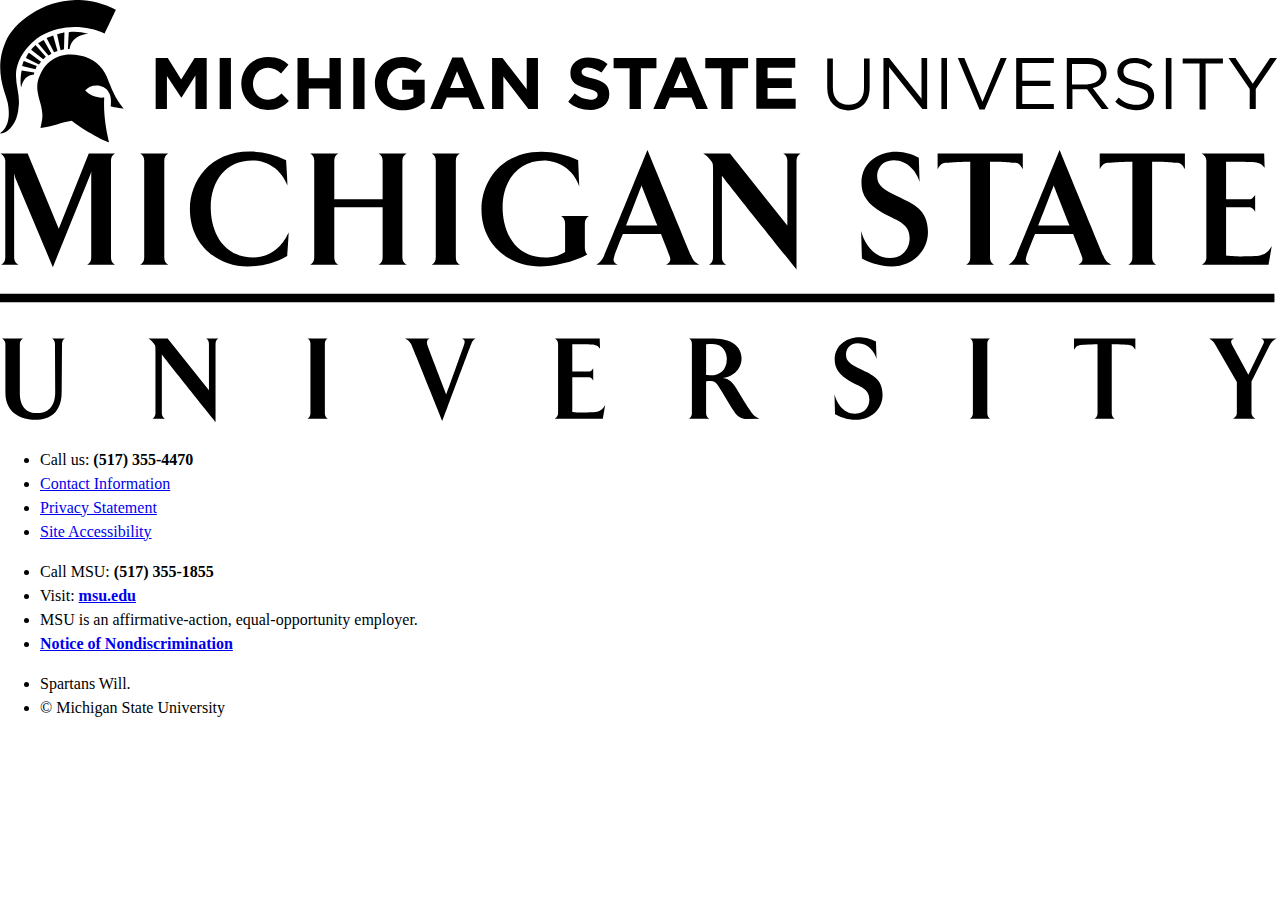
==== appTemplate.html @ 49deae38 "created files" ====
<!DOCTYPE html>
<html lang="en">
<head>
    <meta charset="UTF-8">
    <meta name="viewport" content="width=device-width, initial-scale=1.0">
    <title>MSU NatSci Application Template</title>
    <link rel="stylesheet" href="/css/main-natsci-design-system.min.css">
</head>
<body>
    <header class="applicationHeader">
        <div class="grid__container--large">
            <div class="grid__column--span3">           
                <div class="msu-logo"><svg id="icon-logo" viewBox="0 0 287 32"><title>MSU logo</title><path d="M34.909 12.996h2.715l3.006 4.817 3.006-4.817h2.715v11.464h-2.521v-7.515l-3.103 4.913h-0.097l-3.2-4.817v7.418h-2.521z"></path><path d="M49.261 24.46h2.521v-11.464h-2.521z"></path><path d="M54.109 18.776c0-3.276 2.424-5.973 6.012-5.973 2.133 0 3.491 0.674 4.558 1.734l-1.648 1.927c-0.873-0.771-1.842-1.252-2.909-1.252-1.939 0-3.394 1.638-3.394 3.565s1.358 3.565 3.394 3.565c1.358 0 2.133-0.482 3.006-1.349l1.648 1.638c-1.164 1.252-2.521 2.023-4.752 2.023-3.394 0-5.915-2.601-5.915-5.877z"></path><path d="M66.715 12.996h2.521v4.528h4.655v-4.528h2.521v11.464h-2.521v-4.624h-4.655v4.624h-2.521z"></path><path d="M79.224 24.46h2.521v-11.464h-2.521z"></path><path d="M84.073 18.776v0c0-3.276 2.521-5.973 6.012-5.973 2.036 0 3.297 0.578 4.558 1.541l-1.552 2.023c-0.873-0.771-1.648-1.156-3.006-1.156-1.842 0-3.297 1.638-3.297 3.565 0 2.119 1.455 3.661 3.491 3.661 0.97 0 1.745-0.193 2.424-0.674v-1.638h-2.521v-2.216h5.042v5.010c-1.164 0.963-2.812 1.83-4.945 1.83-3.685-0.096-6.206-2.601-6.206-5.973z"></path><path d="M104.048 19.74l-1.552-3.757-1.552 3.757h3.103zM101.43 12.9h2.327l4.945 11.561h-2.618l-1.067-2.601h-4.849l-1.067 2.601h-2.618l4.945-11.561z"></path><path d="M110.351 12.996h2.327l5.43 7.033v-7.033h2.521v11.464h-2.133l-5.624-7.322v7.322h-2.521z"></path><path d="M127.418 22.823l1.455-1.83c1.067 0.867 2.133 1.349 3.491 1.349 1.067 0 1.649-0.385 1.649-1.061 0-0.673-0.388-0.963-2.327-1.445-2.327-0.577-3.782-1.251-3.782-3.467 0-2.119 1.649-3.468 4.073-3.468 1.649 0 3.103 0.482 4.267 1.445l-1.358 1.927c-1.067-0.674-2.036-1.156-3.006-1.156s-1.455 0.482-1.455 0.963c0 0.771 0.485 0.963 2.521 1.541 2.327 0.578 3.685 1.445 3.685 3.468 0 2.312-1.745 3.564-4.267 3.564-1.842 0-3.588-0.577-4.945-1.829z"></path><path d="M141.091 15.308h-3.491v-2.312h9.6v2.312h-3.491v9.152h-2.521v-9.152z"></path><path d="M154.182 19.74l-1.552-3.757-1.552 3.757h3.103zM151.467 12.9h2.327l4.945 11.561h-2.618l-1.067-2.601h-4.849l-1.067 2.601h-2.618l4.945-11.561z"></path><path d="M161.649 15.308h-3.492v-2.312h9.601v2.312h-3.491v9.152h-2.521v-9.152z"></path><path d="M169.6 12.996h8.727v2.216h-6.206v2.312h5.429v2.216h-5.429v2.409h6.303v2.216h-8.824z"></path><path d="M185.503 19.74v-6.647h1.261v6.551c0 2.505 1.358 3.854 3.491 3.854s3.491-1.252 3.491-3.757v-6.647h1.261v6.551c0 3.372-1.939 5.106-4.849 5.106-2.715-0.096-4.655-1.83-4.655-5.010z"></path><path d="M198.109 12.996h1.261l7.273 9.152v-9.152h1.262v11.464h-1.068l-7.467-9.441v9.441h-1.261z"></path><path d="M211.103 24.46h1.261v-11.464h-1.261z"></path><path d="M214.788 12.996h1.455l4.073 9.827 4.073-9.827h1.358l-4.945 11.561h-1.164z"></path><path d="M227.975 12.996h8.34v1.156h-7.079v3.95h6.303v1.156h-6.303v4.046h7.079v1.156h-8.437v-11.464z"></path><path d="M243.879 18.872c1.745 0 3.006-0.866 3.006-2.311s-1.067-2.217-2.909-2.217h-3.588v4.625h3.491v-0.097zM239.030 12.996h4.945c1.455 0 2.521 0.385 3.297 1.157 0.582 0.577 0.873 1.348 0.873 2.215 0 1.927-1.358 2.987-3.103 3.372l3.588 4.722h-1.552l-3.297-4.433h-3.297v4.433h-1.261v-11.465h-0.194z"></path><path d="M250.085 22.823l0.776-0.963c1.164 1.060 2.326 1.638 3.975 1.638 1.552 0 2.619-0.772 2.619-1.927 0-1.060-0.582-1.638-3.006-2.217-2.618-0.577-3.879-1.445-3.879-3.275s1.552-3.083 3.781-3.083c1.649 0 2.909 0.482 4.074 1.445l-0.776 0.963c-1.068-0.867-2.133-1.252-3.298-1.252-1.455 0-2.424 0.771-2.424 1.83s0.583 1.734 3.104 2.216c2.618 0.578 3.782 1.445 3.782 3.276 0 1.927-1.649 3.276-3.977 3.276-1.841-0.097-3.394-0.674-4.751-1.927z"></path><path d="M261.43 24.46h1.262v-11.464h-1.262z"></path><path d="M269.091 14.248h-3.879v-1.156h9.018v1.156h-3.879v10.308h-1.358v-10.308z"></path><path d="M280.242 19.933l-4.752-6.936h1.551l3.879 5.78 3.879-5.78h1.551l-4.752 6.936v4.528h-1.358z"></path><path d="M25.988 2.206c0 0-1.648 3.565-2.521 5.299-4.17-1.927-9.6-2.119-14.158 0.482-3.006 1.83-5.527 5.106-5.721 8.671-0.097 2.312 0.97 4.914 0.582 7.323-0.097 1.251-0.388 2.504-0.97 3.564-0.776 1.253-1.649 2.312-3.2 2.409 0.291-0.385 2.715-1.541 1.745-6.84-0.388-2.119-3.297-7.322-0.485-13.777 2.618-5.973 13.673-13.006 24.727-7.129z"></path><path d="M13.285 12.611c1.455-0.482 3.006-0.482 4.558-0.193 2.909 0.482 5.042 2.216 6.109 4.817 1.067 2.698 1.842 4.817 3.782 7.129 0.097 0.096-2.909-0.482-2.909-0.482 0.776-5.299-4.267-5.491-5.721-3.565 1.067 1.156 2.812 1.734 4.267 1.541-0.291 5.299 1.164 10.019 1.067 10.019-1.164-0.193-6.691-3.372-8.339-4.817-2.327 0.385-4.267 1.252-6.982 1.638-0.097 0 0.485-2.023 0.388-2.987 0-2.794-2.133-5.395-0.582-8.767 0.873-2.119 2.23-3.565 4.364-4.335z"></path><path d="M15.224 10.973h0.388c0-0.193 0.194-1.541 1.358-2.409 1.261-1.060 2.909-0.963 2.909-0.963-1.648-0.482-3.297-0.578-4.461-0.385l-0.194 3.757z"></path><path d="M4.848 15.79c-0.291 1.541-0.291 3.083-0.097 3.854 0 0 0.194-1.349 0.97-2.119 0.679-0.674 1.551-0.771 1.842-0.771 0 0 0.194-0.482 0.097-0.482l-2.812-0.482z"></path><path d="M7.952 15.501c0.097-0.193 0.194-0.385 0.291-0.674l-2.909-1.156c-0.194 0.385-0.291 0.867-0.388 1.156l3.006 0.674z"></path><path d="M8.727 14.441l0.485-0.578-2.715-2.023c-0.291 0.289-0.485 0.674-0.679 1.156l2.909 1.445z"></path><path d="M9.697 13.285l0.582-0.578-2.327-2.601c-0.485 0.482-0.679 0.674-0.97 1.060l2.715 2.119z"></path><path d="M10.861 12.418l0.679-0.385-1.745-3.083c-0.582 0.289-1.067 0.578-1.261 0.771l2.327 2.698z"></path><path d="M12.121 11.744l0.776-0.289-0.97-3.468c-0.582 0.193-1.261 0.482-1.455 0.578l1.649 3.179z"></path><path d="M13.576 11.262l0.776-0.193 0.097-3.757c0 0-0.873 0.193-1.649 0.385l0.776 3.565z"></path></svg></div>
            </div>
        </div>
    </header>
    <main class="applicationMain">

    </main>
    <footer>
        <div class="grid__container--large">
            <div class="grid__column--span4">          
                <a href="https://msu.edu/"><svg id="icon-wordmark" viewBox="0 0 149 32"><title>MSU wordmark</title><path d="M2.309 22.554v5.753c0 0.961 0.313 2.321 2.006 2.321 1.55 0 2.11-1.072 2.11-2.43l-0.026-5.644c0-0.316-0.157-0.509-0.352-0.62h1.511c-0.196 0.111-0.339 0.304-0.339 0.62l-0.039 5.616c0 2.334-1.316 3.24-3.087 3.24-1.524 0-3.465-0.714-3.465-3.144v-5.712c0-0.316-0.209-0.509-0.417-0.62h2.501c-0.208 0.111-0.404 0.304-0.404 0.62v0z"></path><path d="M24.323 22.554c0-0.316-0.13-0.509-0.339-0.62h1.446c-0.196 0.111-0.339 0.304-0.339 0.62v9.104c0 0-6.252-7.771-6.252-7.882v6.879c0 0.302 0.143 0.495 0.364 0.618h-1.446c0.195-0.123 0.339-0.316 0.339-0.618v-7.332c0-0.536 0.013-0.55-0.234-0.866-0.131-0.165-0.313-0.357-0.587-0.523h2.241l4.807 6.043v-5.423z"></path><path d="M38.157 21.935c-0.222 0.111-0.339 0.304-0.339 0.62v8.101c0 0.302 0.117 0.495 0.339 0.618h-2.358c0.208-0.123 0.339-0.316 0.339-0.618v-8.101c0-0.316-0.13-0.509-0.339-0.62h2.358z"></path><path d="M54.036 22.622c0.118-0.357 0.065-0.55-0.273-0.688h1.589c-0.339 0.235-0.365 0.331-0.495 0.66-0.222 0.535-3.361 8.967-3.361 8.967s-3.4-8.46-3.647-8.967c-0.156-0.275-0.313-0.495-0.704-0.66h2.879c-0.339 0.138-0.365 0.427-0.274 0.757 0.026 0.123 2.202 5.767 2.202 5.767s2.071-5.74 2.084-5.836z"></path><path d="M69.85 23.144c-0.247-0.358-0.521-0.467-1.016-0.495-0.39-0.027-2.214-0.027-2.214-0.027v3.159h1.967c0.182 0 0.404-0.22 0.469-0.385v1.455c-0.065-0.192-0.286-0.399-0.469-0.399h-1.967v4.038c0.26 0.040 1.055 0.097 1.693 0.069 1.133-0.028 1.654 0 2.137-0.865l-0.274 1.579h-5.601c0.222-0.138 0.391-0.287 0.391-0.618v-8.101c0-0.316-0.182-0.509-0.391-0.619h5.237l0.039 1.209z"></path><path d="M82.198 22.622v3.584c0 0 0.365 0.028 0.587 0.028 0.886 0 1.824-0.522 1.824-1.909 0-0.632-0.365-1.73-1.654-1.73-0.392 0-0.757 0.027-0.757 0.027zM84.127 26.536c0.886 0.096 1.276 0.728 1.471 1.031 0 0 1.564 2.608 2.019 3.158 0.247 0.329 0.834 0.549 0.834 0.549l-1.694 0.028c-0.495 0-0.924-0.316-1.159-0.646-0.586-0.865-1.159-1.868-1.629-2.636-0.339-0.55-0.638-1.14-1.199-1.14-0.156 0-0.573 0.028-0.573 0.028v3.748c0 0.302 0.144 0.494 0.365 0.618h-2.357c0.208-0.123 0.339-0.316 0.339-0.618v-8.101c0-0.316-0.131-0.509-0.339-0.62h2.814c2.696 0 3.308 1.388 3.308 2.308 0 1.482-1.276 2.224-2.2 2.293z"></path><path d="M102.741 28.527c0 1.717-1.433 2.884-3.034 2.884-1.186 0-2.045-0.426-2.501-0.659l-0.065-2.321c0.246 0.976 1.028 2.266 2.383 2.266 1.29 0 1.681-0.975 1.681-1.647 0-1.319-1.133-1.497-2.319-2.171-1.199-0.7-1.72-1.441-1.72-2.485 0-1.867 1.655-2.609 2.84-2.609 0.443 0 1.302 0.097 1.967 0.509l0.065 2.032c-0.182-0.728-0.924-1.827-2.175-1.827-0.99 0-1.38 0.728-1.38 1.319 0 0.837 0.56 1.153 1.785 1.744 1.211 0.604 2.474 1.058 2.474 2.966z"></path><path d="M115.272 21.935c-0.222 0.111-0.339 0.304-0.339 0.62v8.101c0 0.302 0.117 0.495 0.339 0.618h-2.357c0.208-0.123 0.339-0.316 0.339-0.618v-8.101c0-0.316-0.131-0.509-0.339-0.62h2.357z"></path><path d="M129.419 22.622v8.033c0 0.302 0.144 0.494 0.339 0.618h-2.333c0.208-0.123 0.339-0.316 0.339-0.618v-8.033c-0.964 0-2.085 0.097-2.085 0.097-0.313 0-0.534 0.316-0.651 0.548v-1.332h7.139v1.332c-0.117-0.232-0.3-0.52-0.613-0.548 0 0-1.186-0.097-2.136-0.097z"></path><path d="M148.632 21.935c-0.405 0.138-0.704 0.523-0.86 0.838l-2.084 4.175v3.707c0 0.302 0.246 0.495 0.455 0.618h-2.605c0.195-0.123 0.443-0.288 0.443-0.618v-3.652l-2.553-4.408c-0.183-0.33-0.326-0.467-0.677-0.66h2.943c-0.326 0.138-0.547 0.207-0.208 0.852l1.836 3.378 1.72-3.542c0.182-0.303 0.090-0.591-0.273-0.688h1.863z"></path><path d="M10.331 0.401h3.058c-0.29 0.152-0.47 0.419-0.47 0.858v11.252c0 0.419 0.181 0.687 0.47 0.858h-3.239c0.29-0.172 0.47-0.439 0.47-0.858v-9.593c0-0.228 0.037-0.438 0.037-0.438l-0.163 0.438-4.342 10.718-4.379-10.413-0.126-0.514v9.802c0 0.419 0.199 0.687 0.506 0.858h-2.009c0.272-0.172 0.471-0.439 0.471-0.858v-11.252c0-0.362-0.29-0.706-0.579-0.858h3.184l3.619 8.753 3.492-8.753z"></path><path d="M19.594 0.401c-0.308 0.152-0.47 0.419-0.47 0.858v11.252c0 0.419 0.163 0.687 0.47 0.858h-3.275c0.29-0.172 0.47-0.439 0.47-0.858v-11.252c0-0.438-0.181-0.706-0.47-0.858h3.275z"></path><path d="M33.471 4.138c-1.104-2.651-3.221-2.918-4.089-2.918-3.094 0-4.849 2.384-4.849 5.454 0 2.613 1.248 5.836 4.976 5.836 0.851 0 2.895-0.305 4.089-2.918 0.036-0.076-0.163 2.746-0.163 2.746-1.502 0.897-3.112 1.22-4.596 1.22-3.565 0-6.731-2.575-6.731-6.637 0-3.337 2.352-6.732 6.948-6.732 1.484 0 2.841 0.305 4.252 0.992 0 0 0.199 3.032 0.163 2.956z"></path><path d="M44.072 0.401h3.275c-0.307 0.152-0.506 0.419-0.506 0.858v11.252c0 0.419 0.199 0.687 0.506 0.858h-3.275c0.29-0.172 0.47-0.439 0.47-0.858v-5.836h-5.627v5.836c0 0.419 0.163 0.687 0.47 0.858h-3.275c0.29-0.172 0.47-0.439 0.47-0.858v-11.252c0-0.438-0.181-0.706-0.47-0.858h3.275c-0.308 0.152-0.47 0.419-0.47 0.858v4.482h5.627v-4.482c0-0.438-0.181-0.706-0.47-0.858z"></path><path d="M53.534 0.401c-0.308 0.152-0.47 0.419-0.47 0.858v11.252c0 0.419 0.163 0.687 0.47 0.858h-3.275c0.29-0.172 0.47-0.439 0.47-0.858v-11.252c0-0.438-0.181-0.706-0.47-0.858h3.275z"></path><path d="M67.302 1.183l0.127 3.032c-0.922-2.594-3.221-2.994-4.071-2.994-3.075 0-4.849 2.384-4.849 5.454 0 2.613 1.23 5.836 4.976 5.836 0.38 0 1.447-0.038 2.298-0.629v-3.318c0-0.438-0.181-0.706-0.47-0.877h3.239c-0.271 0.172-0.47 0.439-0.47 0.877v2.823c0 0.381 0.199 0.724 0.289 0.781-1.52 0.897-4.089 1.392-5.537 1.392-3.601 0-6.785-2.575-6.785-6.636 0-3.338 2.37-6.732 7.002-6.732 1.484 0 2.823 0.344 4.252 0.992z"></path><path d="M76.529 8.792c-0.851-2.117-1.845-4.672-1.845-4.672s-1.231 3.242-1.81 4.672h3.655zM80.509 12.434c0.181 0.401 0.307 0.61 0.904 0.935h-3.871c0.47-0.267 0.56-0.534 0.434-0.935-0.055-0.191-0.525-1.354-1.032-2.65h-4.433c-0.542 1.296-0.977 2.422-1.013 2.631-0.163 0.458-0.072 0.725 0.417 0.954h-2.497c0.506-0.363 0.669-0.572 0.85-0.935 0.344-0.725 5.103-12.434 5.103-12.434s4.813 11.709 5.139 12.434v0z"></path><path d="M91.654 1.258c0-0.438-0.181-0.706-0.47-0.858h2.008c-0.271 0.152-0.47 0.419-0.47 0.858v12.644c0 0-8.685-10.794-8.685-10.947v9.555c0 0.419 0.199 0.687 0.507 0.858h-2.009c0.272-0.171 0.47-0.438 0.47-0.858v-10.184c0-0.744 0.019-0.763-0.326-1.201-0.181-0.229-0.435-0.496-0.815-0.725h3.112l6.677 8.391v-7.533z"></path><path d="M108.025 9.555c0 2.384-1.989 4.005-4.216 4.005-1.645 0-2.84-0.591-3.473-0.916l-0.090-3.223c0.344 1.354 1.429 3.147 3.311 3.147 1.79 0 2.334-1.354 2.334-2.288 0-1.831-1.574-2.079-3.221-3.014-1.665-0.972-2.388-2.002-2.388-3.451 0-2.594 2.298-3.623 3.944-3.623 0.615 0 1.811 0.134 2.733 0.706l0.090 2.822c-0.252-1.011-1.284-2.536-3.021-2.536-1.375 0-1.918 1.011-1.918 1.831 0 1.164 0.778 1.602 2.479 2.422 1.683 0.839 3.437 1.469 3.437 4.12z"></path><path d="M115.246 1.354v11.156c0 0.419 0.199 0.687 0.471 0.858h-3.239c0.289-0.171 0.47-0.438 0.47-0.858v-11.156c-1.339 0-2.896 0.133-2.896 0.133-0.434 0-0.742 0.439-0.904 0.763v-1.85h9.916v1.85c-0.163-0.324-0.416-0.725-0.851-0.763 0 0-1.647-0.133-2.968-0.133z"></path><path d="M124.508 8.792c-0.85-2.117-1.845-4.672-1.845-4.672s-1.23 3.242-1.809 4.672h3.655zM128.489 12.434c0.181 0.401 0.308 0.61 0.905 0.935h-3.871c0.47-0.267 0.56-0.534 0.434-0.935-0.055-0.191-0.525-1.354-1.032-2.65h-4.433c-0.543 1.296-0.977 2.422-1.013 2.631-0.163 0.458-0.072 0.725 0.417 0.954h-2.498c0.506-0.363 0.669-0.572 0.851-0.935 0.344-0.725 5.101-12.434 5.101-12.434s4.813 11.709 5.139 12.434v0z"></path><path d="M134.118 1.354v11.156c0 0.419 0.199 0.687 0.47 0.858h-3.239c0.29-0.171 0.47-0.438 0.47-0.858v-11.156c-1.339 0-2.895 0.133-2.895 0.133-0.434 0-0.742 0.439-0.905 0.763v-1.85h9.915v1.85c-0.162-0.324-0.415-0.725-0.85-0.763 0 0-1.647-0.133-2.967-0.133z"></path><path d="M147.215 2.079c-0.343-0.496-0.723-0.648-1.411-0.687-0.542-0.037-3.075-0.037-3.075-0.037v4.386h2.732c0.253 0 0.56-0.305 0.651-0.534v2.022c-0.091-0.267-0.399-0.553-0.651-0.553h-2.732v5.606c0.362 0.057 1.465 0.134 2.352 0.095 1.575-0.038 2.298 0 2.968-1.201l-0.38 2.193h-7.78c0.308-0.191 0.543-0.401 0.543-0.858v-11.252c0-0.438-0.254-0.706-0.543-0.858h7.274l0.054 1.679z"></path><path d="M0 17.735h148.36v-1.003h-148.36z"></path></svg></a>
            </div>
            <div class="grid__column--span8">
                <div id="footer-links"><ul><li>Call us: <strong>(517) 355-4470</strong></li><li><a href="/contact">Contact Information</a></li><li><a href="/privacy-statement">Privacy Statement</a></li><li><a href="/accessibility">Site Accessibility</a></li></ul></div>
                <div id="footer-info"><ul><li>Call MSU: <span class="msu-phone"><strong>(517) 355-1855</strong></span></li><li>Visit: <strong><a href="https://msu.edu/">msu.edu</a></strong></li><li>MSU is an affirmative-action, equal-opportunity employer.</li><li><a href="https://oie.msu.edu/"><strong>Notice of Nondiscrimination</strong></a></li></ul><ul><li class="spartans-will">Spartans Will.</li><li>© Michigan State University</li></ul></div>
            </div>
    </footer>
</body>
</html>
---- css/main-natsci-design-system.min.css ----
*,::after,::before{box-sizing:border-box}html{font-size:10px}body{font-size:1.6rem}blockquote,body,dd,dl,figure,h1,h2,h3,h4,p{margin:0}ol[role=list],ul[role=list]{list-style:none}html:focus-within{scroll-behavior:smooth}body{min-height:100vh;text-rendering:optimizeSpeed;line-height:1.5}a:not([class]){text-decoration-skip-ink:auto}img,picture{max-width:100%;display:block}button,input,select,textarea{font:inherit}@media (prefers-reduced-motion:reduce){html:focus-within{scroll-behavior:auto}*,::after,::before{animation-duration:0s!important;animation-iteration-count:1!important;transition-duration:0s!important;scroll-behavior:auto!important}}.pull-left{float:left}.pull-right{float:right}h1,h2,h3,h4,h5,h6{margin:1rem 0}p{margin:2rem 0}.grid__container{display:grid;gap:1rem;grid-template-columns:repeat(12,1fr);margin:1rem 0}.grid__column--span1{grid-column:span 1}.grid__column--span2{grid-column:span 2}.grid__column--span3{grid-column:span 3}.grid__column--span4{grid-column:span 4}.grid__column--span6{grid-column:span 6}.grid__column--span8{grid-column:span 8}@media screen and (max-width:992px){.grid__column--span1{grid-column:span 2}}@media screen and (max-width:768px){.grid__column--span1{grid-column:span 4}.grid__column--span2{grid-column:span 4}.grid__column--span3{grid-column:span 6}}@media screen and (max-width:576px){.grid__column--span1,.grid__column--span2,.grid__column--span3,.grid__column--span4,.grid__column--span6,.grid__column--span8{grid-column:span 12}}label{display:block}input[type=text]{width:100%}.table-responsive{overflow-x:scroll}table{width:100%}table,td,th{border:1px solid;border-collapse:collapse;padding:1rem}th{text-align:left}figure{max-width:275px}
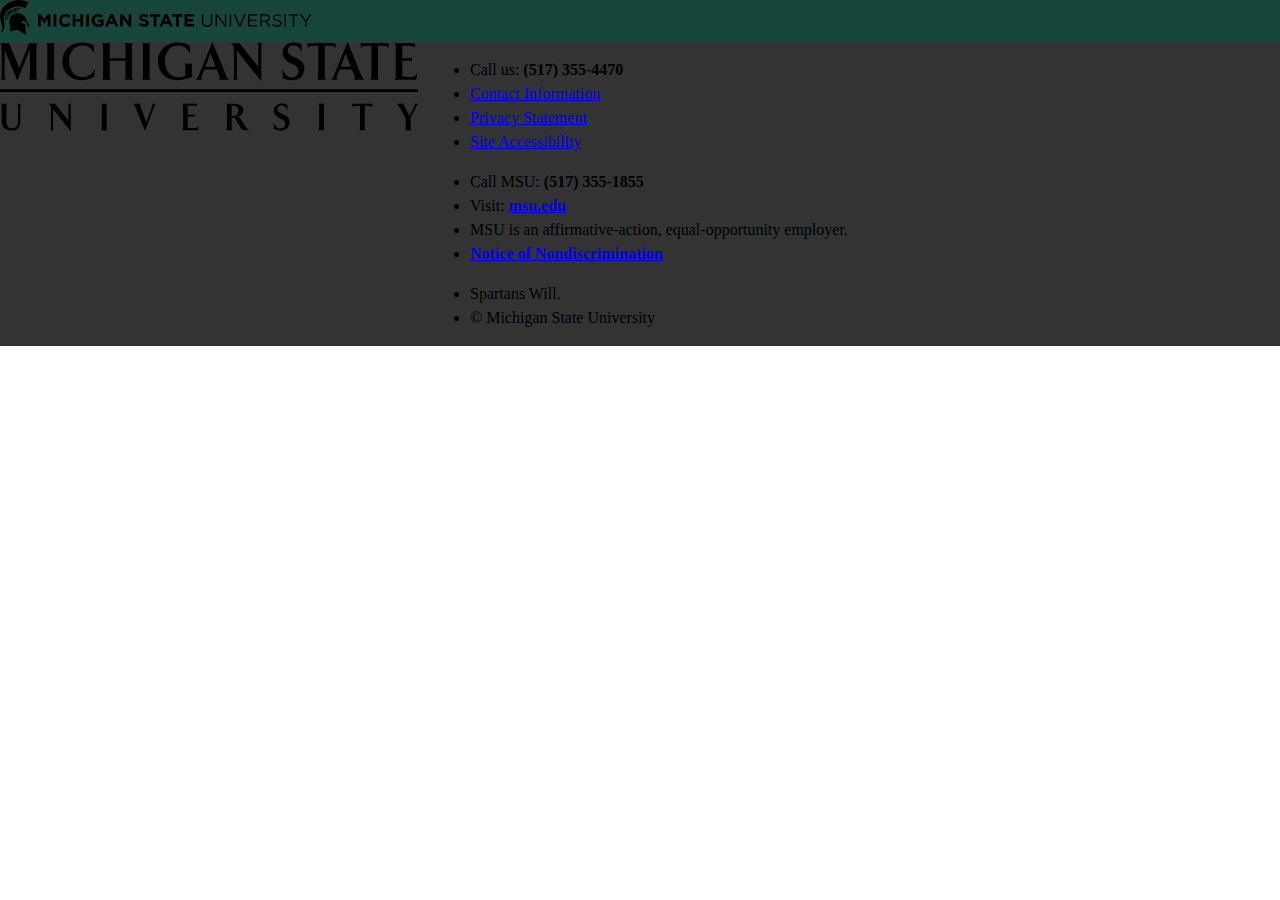
==== commit 750388dd: "updated footer class and IDs" ====
--- a/appTemplate.html
+++ b/appTemplate.html
@@ -17,14 +17,14 @@
     <main class="applicationMain">
 
     </main>
-    <footer>
+    <footer class="applicationFooter">
         <div class="grid__container--large">
             <div class="grid__column--span4">          
                 <a href="https://msu.edu/"><svg id="icon-wordmark" viewBox="0 0 149 32"><title>MSU wordmark</title><path d="M2.309 22.554v5.753c0 0.961 0.313 2.321 2.006 2.321 1.55 0 2.11-1.072 2.11-2.43l-0.026-5.644c0-0.316-0.157-0.509-0.352-0.62h1.511c-0.196 0.111-0.339 0.304-0.339 0.62l-0.039 5.616c0 2.334-1.316 3.24-3.087 3.24-1.524 0-3.465-0.714-3.465-3.144v-5.712c0-0.316-0.209-0.509-0.417-0.62h2.501c-0.208 0.111-0.404 0.304-0.404 0.62v0z"></path><path d="M24.323 22.554c0-0.316-0.13-0.509-0.339-0.62h1.446c-0.196 0.111-0.339 0.304-0.339 0.62v9.104c0 0-6.252-7.771-6.252-7.882v6.879c0 0.302 0.143 0.495 0.364 0.618h-1.446c0.195-0.123 0.339-0.316 0.339-0.618v-7.332c0-0.536 0.013-0.55-0.234-0.866-0.131-0.165-0.313-0.357-0.587-0.523h2.241l4.807 6.043v-5.423z"></path><path d="M38.157 21.935c-0.222 0.111-0.339 0.304-0.339 0.62v8.101c0 0.302 0.117 0.495 0.339 0.618h-2.358c0.208-0.123 0.339-0.316 0.339-0.618v-8.101c0-0.316-0.13-0.509-0.339-0.62h2.358z"></path><path d="M54.036 22.622c0.118-0.357 0.065-0.55-0.273-0.688h1.589c-0.339 0.235-0.365 0.331-0.495 0.66-0.222 0.535-3.361 8.967-3.361 8.967s-3.4-8.46-3.647-8.967c-0.156-0.275-0.313-0.495-0.704-0.66h2.879c-0.339 0.138-0.365 0.427-0.274 0.757 0.026 0.123 2.202 5.767 2.202 5.767s2.071-5.74 2.084-5.836z"></path><path d="M69.85 23.144c-0.247-0.358-0.521-0.467-1.016-0.495-0.39-0.027-2.214-0.027-2.214-0.027v3.159h1.967c0.182 0 0.404-0.22 0.469-0.385v1.455c-0.065-0.192-0.286-0.399-0.469-0.399h-1.967v4.038c0.26 0.040 1.055 0.097 1.693 0.069 1.133-0.028 1.654 0 2.137-0.865l-0.274 1.579h-5.601c0.222-0.138 0.391-0.287 0.391-0.618v-8.101c0-0.316-0.182-0.509-0.391-0.619h5.237l0.039 1.209z"></path><path d="M82.198 22.622v3.584c0 0 0.365 0.028 0.587 0.028 0.886 0 1.824-0.522 1.824-1.909 0-0.632-0.365-1.73-1.654-1.73-0.392 0-0.757 0.027-0.757 0.027zM84.127 26.536c0.886 0.096 1.276 0.728 1.471 1.031 0 0 1.564 2.608 2.019 3.158 0.247 0.329 0.834 0.549 0.834 0.549l-1.694 0.028c-0.495 0-0.924-0.316-1.159-0.646-0.586-0.865-1.159-1.868-1.629-2.636-0.339-0.55-0.638-1.14-1.199-1.14-0.156 0-0.573 0.028-0.573 0.028v3.748c0 0.302 0.144 0.494 0.365 0.618h-2.357c0.208-0.123 0.339-0.316 0.339-0.618v-8.101c0-0.316-0.131-0.509-0.339-0.62h2.814c2.696 0 3.308 1.388 3.308 2.308 0 1.482-1.276 2.224-2.2 2.293z"></path><path d="M102.741 28.527c0 1.717-1.433 2.884-3.034 2.884-1.186 0-2.045-0.426-2.501-0.659l-0.065-2.321c0.246 0.976 1.028 2.266 2.383 2.266 1.29 0 1.681-0.975 1.681-1.647 0-1.319-1.133-1.497-2.319-2.171-1.199-0.7-1.72-1.441-1.72-2.485 0-1.867 1.655-2.609 2.84-2.609 0.443 0 1.302 0.097 1.967 0.509l0.065 2.032c-0.182-0.728-0.924-1.827-2.175-1.827-0.99 0-1.38 0.728-1.38 1.319 0 0.837 0.56 1.153 1.785 1.744 1.211 0.604 2.474 1.058 2.474 2.966z"></path><path d="M115.272 21.935c-0.222 0.111-0.339 0.304-0.339 0.62v8.101c0 0.302 0.117 0.495 0.339 0.618h-2.357c0.208-0.123 0.339-0.316 0.339-0.618v-8.101c0-0.316-0.131-0.509-0.339-0.62h2.357z"></path><path d="M129.419 22.622v8.033c0 0.302 0.144 0.494 0.339 0.618h-2.333c0.208-0.123 0.339-0.316 0.339-0.618v-8.033c-0.964 0-2.085 0.097-2.085 0.097-0.313 0-0.534 0.316-0.651 0.548v-1.332h7.139v1.332c-0.117-0.232-0.3-0.52-0.613-0.548 0 0-1.186-0.097-2.136-0.097z"></path><path d="M148.632 21.935c-0.405 0.138-0.704 0.523-0.86 0.838l-2.084 4.175v3.707c0 0.302 0.246 0.495 0.455 0.618h-2.605c0.195-0.123 0.443-0.288 0.443-0.618v-3.652l-2.553-4.408c-0.183-0.33-0.326-0.467-0.677-0.66h2.943c-0.326 0.138-0.547 0.207-0.208 0.852l1.836 3.378 1.72-3.542c0.182-0.303 0.090-0.591-0.273-0.688h1.863z"></path><path d="M10.331 0.401h3.058c-0.29 0.152-0.47 0.419-0.47 0.858v11.252c0 0.419 0.181 0.687 0.47 0.858h-3.239c0.29-0.172 0.47-0.439 0.47-0.858v-9.593c0-0.228 0.037-0.438 0.037-0.438l-0.163 0.438-4.342 10.718-4.379-10.413-0.126-0.514v9.802c0 0.419 0.199 0.687 0.506 0.858h-2.009c0.272-0.172 0.471-0.439 0.471-0.858v-11.252c0-0.362-0.29-0.706-0.579-0.858h3.184l3.619 8.753 3.492-8.753z"></path><path d="M19.594 0.401c-0.308 0.152-0.47 0.419-0.47 0.858v11.252c0 0.419 0.163 0.687 0.47 0.858h-3.275c0.29-0.172 0.47-0.439 0.47-0.858v-11.252c0-0.438-0.181-0.706-0.47-0.858h3.275z"></path><path d="M33.471 4.138c-1.104-2.651-3.221-2.918-4.089-2.918-3.094 0-4.849 2.384-4.849 5.454 0 2.613 1.248 5.836 4.976 5.836 0.851 0 2.895-0.305 4.089-2.918 0.036-0.076-0.163 2.746-0.163 2.746-1.502 0.897-3.112 1.22-4.596 1.22-3.565 0-6.731-2.575-6.731-6.637 0-3.337 2.352-6.732 6.948-6.732 1.484 0 2.841 0.305 4.252 0.992 0 0 0.199 3.032 0.163 2.956z"></path><path d="M44.072 0.401h3.275c-0.307 0.152-0.506 0.419-0.506 0.858v11.252c0 0.419 0.199 0.687 0.506 0.858h-3.275c0.29-0.172 0.47-0.439 0.47-0.858v-5.836h-5.627v5.836c0 0.419 0.163 0.687 0.47 0.858h-3.275c0.29-0.172 0.47-0.439 0.47-0.858v-11.252c0-0.438-0.181-0.706-0.47-0.858h3.275c-0.308 0.152-0.47 0.419-0.47 0.858v4.482h5.627v-4.482c0-0.438-0.181-0.706-0.47-0.858z"></path><path d="M53.534 0.401c-0.308 0.152-0.47 0.419-0.47 0.858v11.252c0 0.419 0.163 0.687 0.47 0.858h-3.275c0.29-0.172 0.47-0.439 0.47-0.858v-11.252c0-0.438-0.181-0.706-0.47-0.858h3.275z"></path><path d="M67.302 1.183l0.127 3.032c-0.922-2.594-3.221-2.994-4.071-2.994-3.075 0-4.849 2.384-4.849 5.454 0 2.613 1.23 5.836 4.976 5.836 0.38 0 1.447-0.038 2.298-0.629v-3.318c0-0.438-0.181-0.706-0.47-0.877h3.239c-0.271 0.172-0.47 0.439-0.47 0.877v2.823c0 0.381 0.199 0.724 0.289 0.781-1.52 0.897-4.089 1.392-5.537 1.392-3.601 0-6.785-2.575-6.785-6.636 0-3.338 2.37-6.732 7.002-6.732 1.484 0 2.823 0.344 4.252 0.992z"></path><path d="M76.529 8.792c-0.851-2.117-1.845-4.672-1.845-4.672s-1.231 3.242-1.81 4.672h3.655zM80.509 12.434c0.181 0.401 0.307 0.61 0.904 0.935h-3.871c0.47-0.267 0.56-0.534 0.434-0.935-0.055-0.191-0.525-1.354-1.032-2.65h-4.433c-0.542 1.296-0.977 2.422-1.013 2.631-0.163 0.458-0.072 0.725 0.417 0.954h-2.497c0.506-0.363 0.669-0.572 0.85-0.935 0.344-0.725 5.103-12.434 5.103-12.434s4.813 11.709 5.139 12.434v0z"></path><path d="M91.654 1.258c0-0.438-0.181-0.706-0.47-0.858h2.008c-0.271 0.152-0.47 0.419-0.47 0.858v12.644c0 0-8.685-10.794-8.685-10.947v9.555c0 0.419 0.199 0.687 0.507 0.858h-2.009c0.272-0.171 0.47-0.438 0.47-0.858v-10.184c0-0.744 0.019-0.763-0.326-1.201-0.181-0.229-0.435-0.496-0.815-0.725h3.112l6.677 8.391v-7.533z"></path><path d="M108.025 9.555c0 2.384-1.989 4.005-4.216 4.005-1.645 0-2.84-0.591-3.473-0.916l-0.090-3.223c0.344 1.354 1.429 3.147 3.311 3.147 1.79 0 2.334-1.354 2.334-2.288 0-1.831-1.574-2.079-3.221-3.014-1.665-0.972-2.388-2.002-2.388-3.451 0-2.594 2.298-3.623 3.944-3.623 0.615 0 1.811 0.134 2.733 0.706l0.090 2.822c-0.252-1.011-1.284-2.536-3.021-2.536-1.375 0-1.918 1.011-1.918 1.831 0 1.164 0.778 1.602 2.479 2.422 1.683 0.839 3.437 1.469 3.437 4.12z"></path><path d="M115.246 1.354v11.156c0 0.419 0.199 0.687 0.471 0.858h-3.239c0.289-0.171 0.47-0.438 0.47-0.858v-11.156c-1.339 0-2.896 0.133-2.896 0.133-0.434 0-0.742 0.439-0.904 0.763v-1.85h9.916v1.85c-0.163-0.324-0.416-0.725-0.851-0.763 0 0-1.647-0.133-2.968-0.133z"></path><path d="M124.508 8.792c-0.85-2.117-1.845-4.672-1.845-4.672s-1.23 3.242-1.809 4.672h3.655zM128.489 12.434c0.181 0.401 0.308 0.61 0.905 0.935h-3.871c0.47-0.267 0.56-0.534 0.434-0.935-0.055-0.191-0.525-1.354-1.032-2.65h-4.433c-0.543 1.296-0.977 2.422-1.013 2.631-0.163 0.458-0.072 0.725 0.417 0.954h-2.498c0.506-0.363 0.669-0.572 0.851-0.935 0.344-0.725 5.101-12.434 5.101-12.434s4.813 11.709 5.139 12.434v0z"></path><path d="M134.118 1.354v11.156c0 0.419 0.199 0.687 0.47 0.858h-3.239c0.29-0.171 0.47-0.438 0.47-0.858v-11.156c-1.339 0-2.895 0.133-2.895 0.133-0.434 0-0.742 0.439-0.905 0.763v-1.85h9.915v1.85c-0.162-0.324-0.415-0.725-0.85-0.763 0 0-1.647-0.133-2.967-0.133z"></path><path d="M147.215 2.079c-0.343-0.496-0.723-0.648-1.411-0.687-0.542-0.037-3.075-0.037-3.075-0.037v4.386h2.732c0.253 0 0.56-0.305 0.651-0.534v2.022c-0.091-0.267-0.399-0.553-0.651-0.553h-2.732v5.606c0.362 0.057 1.465 0.134 2.352 0.095 1.575-0.038 2.298 0 2.968-1.201l-0.38 2.193h-7.78c0.308-0.191 0.543-0.401 0.543-0.858v-11.252c0-0.438-0.254-0.706-0.543-0.858h7.274l0.054 1.679z"></path><path d="M0 17.735h148.36v-1.003h-148.36z"></path></svg></a>
             </div>
             <div class="grid__column--span8">
-                <div id="footer-links"><ul><li>Call us: <strong>(517) 355-4470</strong></li><li><a href="/contact">Contact Information</a></li><li><a href="/privacy-statement">Privacy Statement</a></li><li><a href="/accessibility">Site Accessibility</a></li></ul></div>
-                <div id="footer-info"><ul><li>Call MSU: <span class="msu-phone"><strong>(517) 355-1855</strong></span></li><li>Visit: <strong><a href="https://msu.edu/">msu.edu</a></strong></li><li>MSU is an affirmative-action, equal-opportunity employer.</li><li><a href="https://oie.msu.edu/"><strong>Notice of Nondiscrimination</strong></a></li></ul><ul><li class="spartans-will">Spartans Will.</li><li>© Michigan State University</li></ul></div>
+                <div id="FooterLinks"><ul><li>Call us: <strong>(517) 355-4470</strong></li><li><a href="/contact">Contact Information</a></li><li><a href="/privacy-statement">Privacy Statement</a></li><li><a href="/accessibility">Site Accessibility</a></li></ul></div>
+                <div id="FooterInfo"><ul><li>Call MSU: <span class="msu-phone"><strong>(517) 355-1855</strong></span></li><li>Visit: <strong><a href="https://msu.edu/">msu.edu</a></strong></li><li>MSU is an affirmative-action, equal-opportunity employer.</li><li><a href="https://oie.msu.edu/"><strong>Notice of Nondiscrimination</strong></a></li></ul><ul><li class="spartans-will">Spartans Will.</li><li>© Michigan State University</li></ul></div>
             </div>
     </footer>
 </body>
--- a/css/main-natsci-design-system.min.css
+++ b/css/main-natsci-design-system.min.css
@@ -1 +1 @@
-*,::after,::before{box-sizing:border-box}html{font-size:10px}body{font-size:1.6rem}blockquote,body,dd,dl,figure,h1,h2,h3,h4,p{margin:0}ol[role=list],ul[role=list]{list-style:none}html:focus-within{scroll-behavior:smooth}body{min-height:100vh;text-rendering:optimizeSpeed;line-height:1.5}a:not([class]){text-decoration-skip-ink:auto}img,picture{max-width:100%;display:block}button,input,select,textarea{font:inherit}@media (prefers-reduced-motion:reduce){html:focus-within{scroll-behavior:auto}*,::after,::before{animation-duration:0s!important;animation-iteration-count:1!important;transition-duration:0s!important;scroll-behavior:auto!important}}.pull-left{float:left}.pull-right{float:right}h1,h2,h3,h4,h5,h6{margin:1rem 0}p{margin:2rem 0}.grid__container{display:grid;gap:1rem;grid-template-columns:repeat(12,1fr);margin:1rem 0}.grid__column--span1{grid-column:span 1}.grid__column--span2{grid-column:span 2}.grid__column--span3{grid-column:span 3}.grid__column--span4{grid-column:span 4}.grid__column--span6{grid-column:span 6}.grid__column--span8{grid-column:span 8}@media screen and (max-width:992px){.grid__column--span1{grid-column:span 2}}@media screen and (max-width:768px){.grid__column--span1{grid-column:span 4}.grid__column--span2{grid-column:span 4}.grid__column--span3{grid-column:span 6}}@media screen and (max-width:576px){.grid__column--span1,.grid__column--span2,.grid__column--span3,.grid__column--span4,.grid__column--span6,.grid__column--span8{grid-column:span 12}}label{display:block}input[type=text]{width:100%}.table-responsive{overflow-x:scroll}table{width:100%}table,td,th{border:1px solid;border-collapse:collapse;padding:1rem}th{text-align:left}figure{max-width:275px}+*,::after,::before{box-sizing:border-box}html{font-size:10px}body{font-size:1.6rem}blockquote,body,dd,dl,figure,h1,h2,h3,h4,p{margin:0}ol[role=list],ul[role=list]{list-style:none}html:focus-within{scroll-behavior:smooth}body{min-height:100vh;text-rendering:optimizeSpeed;line-height:1.5}a:not([class]){text-decoration-skip-ink:auto}img,picture{max-width:100%;display:block}button,input,select,textarea{font:inherit}@media (prefers-reduced-motion:reduce){html:focus-within{scroll-behavior:auto}*,::after,::before{animation-duration:0s!important;animation-iteration-count:1!important;transition-duration:0s!important;scroll-behavior:auto!important}}:root{--grid__container--largeWidth:1320px;--grid__container--mediumWidth:1140px;--grid__container--smallWidth:960px;--msuGreen:#18453b}.pull-left,.pullLeft{float:left}.pull-right,.pullRight{float:right}.m-all-1{margin:1rem}.m-top-1{margin-top:1rem}.m-top-1{margin-top:1rem}.m-left-1{margin-left:1rem}.m-right-1{margin-right:1rem}.m-all-2{margin:2rem}.m-top-2{margin-top:2rem}.m-top-2{margin-top:2rem}.m-left-2{margin-left:2rem}.m-right-2{margin-right:2rem}.p-all-1{padding:1rem}.p-top-1{padding:1rem}.p-top-1{padding:1rem}.p-left-1{padding:1rem}.p-right-1{padding:1rem}.p-all-2{padding:2rem}.p-top-2{padding:2rem}.p-top-2{padding:2rem}.p-left-2{padding:2rem}.p-right-2{padding:2rem}.applicationHeader{background:var(--msuGreen)}.applicationMain{background:#f0f0f0}h1,h2,h3,h4,h5,h6{margin:1rem 0}p{margin:2rem 0}.grid__container{display:grid;gap:1rem;grid-template-columns:repeat(12,1fr);margin:1rem 0}.grid__container--large{display:grid;gap:1rem;grid-template-columns:repeat(12,1fr);margin:0 auto;max-width:var(--grid__container--largeWidth)}.grid__container--medium{display:grid;gap:1rem;grid-template-columns:repeat(12,1fr);margin:0 auto;max-width:var(--grid__container--mediumWidth)}.grid__container--small{display:grid;gap:1rem;grid-template-columns:repeat(12,1fr);margin:0 auto;max-width:var(--grid__container--smallWidth)}.grid__column--span1{grid-column:span 1}.grid__column--span2{grid-column:span 2}.grid__column--span3{grid-column:span 3}.grid__column--span4{grid-column:span 4}.grid__column--span6{grid-column:span 6}.grid__column--span8{grid-column:span 8}@media screen and (max-width:992px){.grid__column--span1{grid-column:span 2}}@media screen and (max-width:768px){.grid__column--span1{grid-column:span 4}.grid__column--span2{grid-column:span 4}.grid__column--span3{grid-column:span 6}}@media screen and (max-width:576px){.grid__column--span1,.grid__column--span2,.grid__column--span3,.grid__column--span4,.grid__column--span6,.grid__column--span8{grid-column:span 12}}label{display:block}input[type=text]{width:100%}.table-responsive{overflow-x:scroll}table{width:100%}table,td,th{border:1px solid;border-collapse:collapse;padding:1rem}th{text-align:left}figure{max-width:275px}footer{background:#333}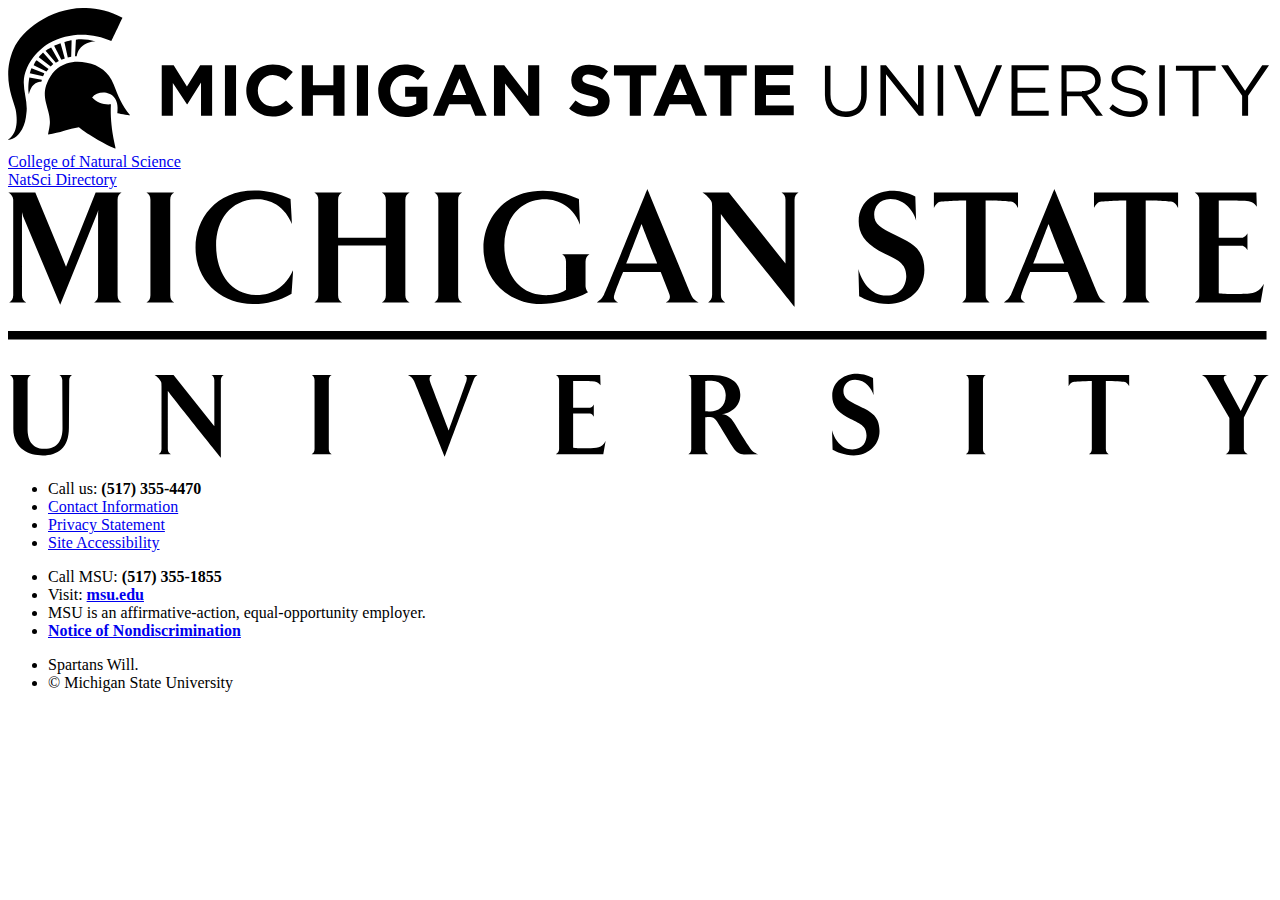
==== commit cc41e7ee: "modified header and footer" ====
--- a/appTemplate.html
+++ b/appTemplate.html
@@ -10,7 +10,15 @@
     <header class="applicationHeader">
         <div class="grid__container--large">
             <div class="grid__column--span3">           
-                <div class="msu-logo"><svg id="icon-logo" viewBox="0 0 287 32"><title>MSU logo</title><path d="M34.909 12.996h2.715l3.006 4.817 3.006-4.817h2.715v11.464h-2.521v-7.515l-3.103 4.913h-0.097l-3.2-4.817v7.418h-2.521z"></path><path d="M49.261 24.46h2.521v-11.464h-2.521z"></path><path d="M54.109 18.776c0-3.276 2.424-5.973 6.012-5.973 2.133 0 3.491 0.674 4.558 1.734l-1.648 1.927c-0.873-0.771-1.842-1.252-2.909-1.252-1.939 0-3.394 1.638-3.394 3.565s1.358 3.565 3.394 3.565c1.358 0 2.133-0.482 3.006-1.349l1.648 1.638c-1.164 1.252-2.521 2.023-4.752 2.023-3.394 0-5.915-2.601-5.915-5.877z"></path><path d="M66.715 12.996h2.521v4.528h4.655v-4.528h2.521v11.464h-2.521v-4.624h-4.655v4.624h-2.521z"></path><path d="M79.224 24.46h2.521v-11.464h-2.521z"></path><path d="M84.073 18.776v0c0-3.276 2.521-5.973 6.012-5.973 2.036 0 3.297 0.578 4.558 1.541l-1.552 2.023c-0.873-0.771-1.648-1.156-3.006-1.156-1.842 0-3.297 1.638-3.297 3.565 0 2.119 1.455 3.661 3.491 3.661 0.97 0 1.745-0.193 2.424-0.674v-1.638h-2.521v-2.216h5.042v5.010c-1.164 0.963-2.812 1.83-4.945 1.83-3.685-0.096-6.206-2.601-6.206-5.973z"></path><path d="M104.048 19.74l-1.552-3.757-1.552 3.757h3.103zM101.43 12.9h2.327l4.945 11.561h-2.618l-1.067-2.601h-4.849l-1.067 2.601h-2.618l4.945-11.561z"></path><path d="M110.351 12.996h2.327l5.43 7.033v-7.033h2.521v11.464h-2.133l-5.624-7.322v7.322h-2.521z"></path><path d="M127.418 22.823l1.455-1.83c1.067 0.867 2.133 1.349 3.491 1.349 1.067 0 1.649-0.385 1.649-1.061 0-0.673-0.388-0.963-2.327-1.445-2.327-0.577-3.782-1.251-3.782-3.467 0-2.119 1.649-3.468 4.073-3.468 1.649 0 3.103 0.482 4.267 1.445l-1.358 1.927c-1.067-0.674-2.036-1.156-3.006-1.156s-1.455 0.482-1.455 0.963c0 0.771 0.485 0.963 2.521 1.541 2.327 0.578 3.685 1.445 3.685 3.468 0 2.312-1.745 3.564-4.267 3.564-1.842 0-3.588-0.577-4.945-1.829z"></path><path d="M141.091 15.308h-3.491v-2.312h9.6v2.312h-3.491v9.152h-2.521v-9.152z"></path><path d="M154.182 19.74l-1.552-3.757-1.552 3.757h3.103zM151.467 12.9h2.327l4.945 11.561h-2.618l-1.067-2.601h-4.849l-1.067 2.601h-2.618l4.945-11.561z"></path><path d="M161.649 15.308h-3.492v-2.312h9.601v2.312h-3.491v9.152h-2.521v-9.152z"></path><path d="M169.6 12.996h8.727v2.216h-6.206v2.312h5.429v2.216h-5.429v2.409h6.303v2.216h-8.824z"></path><path d="M185.503 19.74v-6.647h1.261v6.551c0 2.505 1.358 3.854 3.491 3.854s3.491-1.252 3.491-3.757v-6.647h1.261v6.551c0 3.372-1.939 5.106-4.849 5.106-2.715-0.096-4.655-1.83-4.655-5.010z"></path><path d="M198.109 12.996h1.261l7.273 9.152v-9.152h1.262v11.464h-1.068l-7.467-9.441v9.441h-1.261z"></path><path d="M211.103 24.46h1.261v-11.464h-1.261z"></path><path d="M214.788 12.996h1.455l4.073 9.827 4.073-9.827h1.358l-4.945 11.561h-1.164z"></path><path d="M227.975 12.996h8.34v1.156h-7.079v3.95h6.303v1.156h-6.303v4.046h7.079v1.156h-8.437v-11.464z"></path><path d="M243.879 18.872c1.745 0 3.006-0.866 3.006-2.311s-1.067-2.217-2.909-2.217h-3.588v4.625h3.491v-0.097zM239.030 12.996h4.945c1.455 0 2.521 0.385 3.297 1.157 0.582 0.577 0.873 1.348 0.873 2.215 0 1.927-1.358 2.987-3.103 3.372l3.588 4.722h-1.552l-3.297-4.433h-3.297v4.433h-1.261v-11.465h-0.194z"></path><path d="M250.085 22.823l0.776-0.963c1.164 1.060 2.326 1.638 3.975 1.638 1.552 0 2.619-0.772 2.619-1.927 0-1.060-0.582-1.638-3.006-2.217-2.618-0.577-3.879-1.445-3.879-3.275s1.552-3.083 3.781-3.083c1.649 0 2.909 0.482 4.074 1.445l-0.776 0.963c-1.068-0.867-2.133-1.252-3.298-1.252-1.455 0-2.424 0.771-2.424 1.83s0.583 1.734 3.104 2.216c2.618 0.578 3.782 1.445 3.782 3.276 0 1.927-1.649 3.276-3.977 3.276-1.841-0.097-3.394-0.674-4.751-1.927z"></path><path d="M261.43 24.46h1.262v-11.464h-1.262z"></path><path d="M269.091 14.248h-3.879v-1.156h9.018v1.156h-3.879v10.308h-1.358v-10.308z"></path><path d="M280.242 19.933l-4.752-6.936h1.551l3.879 5.78 3.879-5.78h1.551l-4.752 6.936v4.528h-1.358z"></path><path d="M25.988 2.206c0 0-1.648 3.565-2.521 5.299-4.17-1.927-9.6-2.119-14.158 0.482-3.006 1.83-5.527 5.106-5.721 8.671-0.097 2.312 0.97 4.914 0.582 7.323-0.097 1.251-0.388 2.504-0.97 3.564-0.776 1.253-1.649 2.312-3.2 2.409 0.291-0.385 2.715-1.541 1.745-6.84-0.388-2.119-3.297-7.322-0.485-13.777 2.618-5.973 13.673-13.006 24.727-7.129z"></path><path d="M13.285 12.611c1.455-0.482 3.006-0.482 4.558-0.193 2.909 0.482 5.042 2.216 6.109 4.817 1.067 2.698 1.842 4.817 3.782 7.129 0.097 0.096-2.909-0.482-2.909-0.482 0.776-5.299-4.267-5.491-5.721-3.565 1.067 1.156 2.812 1.734 4.267 1.541-0.291 5.299 1.164 10.019 1.067 10.019-1.164-0.193-6.691-3.372-8.339-4.817-2.327 0.385-4.267 1.252-6.982 1.638-0.097 0 0.485-2.023 0.388-2.987 0-2.794-2.133-5.395-0.582-8.767 0.873-2.119 2.23-3.565 4.364-4.335z"></path><path d="M15.224 10.973h0.388c0-0.193 0.194-1.541 1.358-2.409 1.261-1.060 2.909-0.963 2.909-0.963-1.648-0.482-3.297-0.578-4.461-0.385l-0.194 3.757z"></path><path d="M4.848 15.79c-0.291 1.541-0.291 3.083-0.097 3.854 0 0 0.194-1.349 0.97-2.119 0.679-0.674 1.551-0.771 1.842-0.771 0 0 0.194-0.482 0.097-0.482l-2.812-0.482z"></path><path d="M7.952 15.501c0.097-0.193 0.194-0.385 0.291-0.674l-2.909-1.156c-0.194 0.385-0.291 0.867-0.388 1.156l3.006 0.674z"></path><path d="M8.727 14.441l0.485-0.578-2.715-2.023c-0.291 0.289-0.485 0.674-0.679 1.156l2.909 1.445z"></path><path d="M9.697 13.285l0.582-0.578-2.327-2.601c-0.485 0.482-0.679 0.674-0.97 1.060l2.715 2.119z"></path><path d="M10.861 12.418l0.679-0.385-1.745-3.083c-0.582 0.289-1.067 0.578-1.261 0.771l2.327 2.698z"></path><path d="M12.121 11.744l0.776-0.289-0.97-3.468c-0.582 0.193-1.261 0.482-1.455 0.578l1.649 3.179z"></path><path d="M13.576 11.262l0.776-0.193 0.097-3.757c0 0-0.873 0.193-1.649 0.385l0.776 3.565z"></path></svg></div>
+                <div class="msu-logo"><svg id="MSUWordmarkHeader" viewBox="0 0 287 32"><title>MSU logo</title><path d="M34.909 12.996h2.715l3.006 4.817 3.006-4.817h2.715v11.464h-2.521v-7.515l-3.103 4.913h-0.097l-3.2-4.817v7.418h-2.521z"></path><path d="M49.261 24.46h2.521v-11.464h-2.521z"></path><path d="M54.109 18.776c0-3.276 2.424-5.973 6.012-5.973 2.133 0 3.491 0.674 4.558 1.734l-1.648 1.927c-0.873-0.771-1.842-1.252-2.909-1.252-1.939 0-3.394 1.638-3.394 3.565s1.358 3.565 3.394 3.565c1.358 0 2.133-0.482 3.006-1.349l1.648 1.638c-1.164 1.252-2.521 2.023-4.752 2.023-3.394 0-5.915-2.601-5.915-5.877z"></path><path d="M66.715 12.996h2.521v4.528h4.655v-4.528h2.521v11.464h-2.521v-4.624h-4.655v4.624h-2.521z"></path><path d="M79.224 24.46h2.521v-11.464h-2.521z"></path><path d="M84.073 18.776v0c0-3.276 2.521-5.973 6.012-5.973 2.036 0 3.297 0.578 4.558 1.541l-1.552 2.023c-0.873-0.771-1.648-1.156-3.006-1.156-1.842 0-3.297 1.638-3.297 3.565 0 2.119 1.455 3.661 3.491 3.661 0.97 0 1.745-0.193 2.424-0.674v-1.638h-2.521v-2.216h5.042v5.010c-1.164 0.963-2.812 1.83-4.945 1.83-3.685-0.096-6.206-2.601-6.206-5.973z"></path><path d="M104.048 19.74l-1.552-3.757-1.552 3.757h3.103zM101.43 12.9h2.327l4.945 11.561h-2.618l-1.067-2.601h-4.849l-1.067 2.601h-2.618l4.945-11.561z"></path><path d="M110.351 12.996h2.327l5.43 7.033v-7.033h2.521v11.464h-2.133l-5.624-7.322v7.322h-2.521z"></path><path d="M127.418 22.823l1.455-1.83c1.067 0.867 2.133 1.349 3.491 1.349 1.067 0 1.649-0.385 1.649-1.061 0-0.673-0.388-0.963-2.327-1.445-2.327-0.577-3.782-1.251-3.782-3.467 0-2.119 1.649-3.468 4.073-3.468 1.649 0 3.103 0.482 4.267 1.445l-1.358 1.927c-1.067-0.674-2.036-1.156-3.006-1.156s-1.455 0.482-1.455 0.963c0 0.771 0.485 0.963 2.521 1.541 2.327 0.578 3.685 1.445 3.685 3.468 0 2.312-1.745 3.564-4.267 3.564-1.842 0-3.588-0.577-4.945-1.829z"></path><path d="M141.091 15.308h-3.491v-2.312h9.6v2.312h-3.491v9.152h-2.521v-9.152z"></path><path d="M154.182 19.74l-1.552-3.757-1.552 3.757h3.103zM151.467 12.9h2.327l4.945 11.561h-2.618l-1.067-2.601h-4.849l-1.067 2.601h-2.618l4.945-11.561z"></path><path d="M161.649 15.308h-3.492v-2.312h9.601v2.312h-3.491v9.152h-2.521v-9.152z"></path><path d="M169.6 12.996h8.727v2.216h-6.206v2.312h5.429v2.216h-5.429v2.409h6.303v2.216h-8.824z"></path><path d="M185.503 19.74v-6.647h1.261v6.551c0 2.505 1.358 3.854 3.491 3.854s3.491-1.252 3.491-3.757v-6.647h1.261v6.551c0 3.372-1.939 5.106-4.849 5.106-2.715-0.096-4.655-1.83-4.655-5.010z"></path><path d="M198.109 12.996h1.261l7.273 9.152v-9.152h1.262v11.464h-1.068l-7.467-9.441v9.441h-1.261z"></path><path d="M211.103 24.46h1.261v-11.464h-1.261z"></path><path d="M214.788 12.996h1.455l4.073 9.827 4.073-9.827h1.358l-4.945 11.561h-1.164z"></path><path d="M227.975 12.996h8.34v1.156h-7.079v3.95h6.303v1.156h-6.303v4.046h7.079v1.156h-8.437v-11.464z"></path><path d="M243.879 18.872c1.745 0 3.006-0.866 3.006-2.311s-1.067-2.217-2.909-2.217h-3.588v4.625h3.491v-0.097zM239.030 12.996h4.945c1.455 0 2.521 0.385 3.297 1.157 0.582 0.577 0.873 1.348 0.873 2.215 0 1.927-1.358 2.987-3.103 3.372l3.588 4.722h-1.552l-3.297-4.433h-3.297v4.433h-1.261v-11.465h-0.194z"></path><path d="M250.085 22.823l0.776-0.963c1.164 1.060 2.326 1.638 3.975 1.638 1.552 0 2.619-0.772 2.619-1.927 0-1.060-0.582-1.638-3.006-2.217-2.618-0.577-3.879-1.445-3.879-3.275s1.552-3.083 3.781-3.083c1.649 0 2.909 0.482 4.074 1.445l-0.776 0.963c-1.068-0.867-2.133-1.252-3.298-1.252-1.455 0-2.424 0.771-2.424 1.83s0.583 1.734 3.104 2.216c2.618 0.578 3.782 1.445 3.782 3.276 0 1.927-1.649 3.276-3.977 3.276-1.841-0.097-3.394-0.674-4.751-1.927z"></path><path d="M261.43 24.46h1.262v-11.464h-1.262z"></path><path d="M269.091 14.248h-3.879v-1.156h9.018v1.156h-3.879v10.308h-1.358v-10.308z"></path><path d="M280.242 19.933l-4.752-6.936h1.551l3.879 5.78 3.879-5.78h1.551l-4.752 6.936v4.528h-1.358z"></path><path d="M25.988 2.206c0 0-1.648 3.565-2.521 5.299-4.17-1.927-9.6-2.119-14.158 0.482-3.006 1.83-5.527 5.106-5.721 8.671-0.097 2.312 0.97 4.914 0.582 7.323-0.097 1.251-0.388 2.504-0.97 3.564-0.776 1.253-1.649 2.312-3.2 2.409 0.291-0.385 2.715-1.541 1.745-6.84-0.388-2.119-3.297-7.322-0.485-13.777 2.618-5.973 13.673-13.006 24.727-7.129z"></path><path d="M13.285 12.611c1.455-0.482 3.006-0.482 4.558-0.193 2.909 0.482 5.042 2.216 6.109 4.817 1.067 2.698 1.842 4.817 3.782 7.129 0.097 0.096-2.909-0.482-2.909-0.482 0.776-5.299-4.267-5.491-5.721-3.565 1.067 1.156 2.812 1.734 4.267 1.541-0.291 5.299 1.164 10.019 1.067 10.019-1.164-0.193-6.691-3.372-8.339-4.817-2.327 0.385-4.267 1.252-6.982 1.638-0.097 0 0.485-2.023 0.388-2.987 0-2.794-2.133-5.395-0.582-8.767 0.873-2.119 2.23-3.565 4.364-4.335z"></path><path d="M15.224 10.973h0.388c0-0.193 0.194-1.541 1.358-2.409 1.261-1.060 2.909-0.963 2.909-0.963-1.648-0.482-3.297-0.578-4.461-0.385l-0.194 3.757z"></path><path d="M4.848 15.79c-0.291 1.541-0.291 3.083-0.097 3.854 0 0 0.194-1.349 0.97-2.119 0.679-0.674 1.551-0.771 1.842-0.771 0 0 0.194-0.482 0.097-0.482l-2.812-0.482z"></path><path d="M7.952 15.501c0.097-0.193 0.194-0.385 0.291-0.674l-2.909-1.156c-0.194 0.385-0.291 0.867-0.388 1.156l3.006 0.674z"></path><path d="M8.727 14.441l0.485-0.578-2.715-2.023c-0.291 0.289-0.485 0.674-0.679 1.156l2.909 1.445z"></path><path d="M9.697 13.285l0.582-0.578-2.327-2.601c-0.485 0.482-0.679 0.674-0.97 1.060l2.715 2.119z"></path><path d="M10.861 12.418l0.679-0.385-1.745-3.083c-0.582 0.289-1.067 0.578-1.261 0.771l2.327 2.698z"></path><path d="M12.121 11.744l0.776-0.289-0.97-3.468c-0.582 0.193-1.261 0.482-1.455 0.578l1.649 3.179z"></path><path d="M13.576 11.262l0.776-0.193 0.097-3.757c0 0-0.873 0.193-1.649 0.385l0.776 3.565z"></path></svg></div>
+                <div class="applicationHeader__masthead">
+                    <div class="applicationHeader__collegeName">
+                        <a class="applicationHeader__collegeLink" href="https://natsci.msu.edu" title="NatSci website">College of Natural Science</a>
+                    </div>
+                    <div class="applicationHeader__appName">
+                        <a class="applicationHeader__appLink" href="/Directory" title="Home">NatSci Directory</a>
+                    </div>
+                </div>
             </div>
         </div>
     </header>
@@ -19,10 +27,10 @@
     </main>
     <footer class="applicationFooter">
         <div class="grid__container--large">
-            <div class="grid__column--span4">          
-                <a href="https://msu.edu/"><svg id="icon-wordmark" viewBox="0 0 149 32"><title>MSU wordmark</title><path d="M2.309 22.554v5.753c0 0.961 0.313 2.321 2.006 2.321 1.55 0 2.11-1.072 2.11-2.43l-0.026-5.644c0-0.316-0.157-0.509-0.352-0.62h1.511c-0.196 0.111-0.339 0.304-0.339 0.62l-0.039 5.616c0 2.334-1.316 3.24-3.087 3.24-1.524 0-3.465-0.714-3.465-3.144v-5.712c0-0.316-0.209-0.509-0.417-0.62h2.501c-0.208 0.111-0.404 0.304-0.404 0.62v0z"></path><path d="M24.323 22.554c0-0.316-0.13-0.509-0.339-0.62h1.446c-0.196 0.111-0.339 0.304-0.339 0.62v9.104c0 0-6.252-7.771-6.252-7.882v6.879c0 0.302 0.143 0.495 0.364 0.618h-1.446c0.195-0.123 0.339-0.316 0.339-0.618v-7.332c0-0.536 0.013-0.55-0.234-0.866-0.131-0.165-0.313-0.357-0.587-0.523h2.241l4.807 6.043v-5.423z"></path><path d="M38.157 21.935c-0.222 0.111-0.339 0.304-0.339 0.62v8.101c0 0.302 0.117 0.495 0.339 0.618h-2.358c0.208-0.123 0.339-0.316 0.339-0.618v-8.101c0-0.316-0.13-0.509-0.339-0.62h2.358z"></path><path d="M54.036 22.622c0.118-0.357 0.065-0.55-0.273-0.688h1.589c-0.339 0.235-0.365 0.331-0.495 0.66-0.222 0.535-3.361 8.967-3.361 8.967s-3.4-8.46-3.647-8.967c-0.156-0.275-0.313-0.495-0.704-0.66h2.879c-0.339 0.138-0.365 0.427-0.274 0.757 0.026 0.123 2.202 5.767 2.202 5.767s2.071-5.74 2.084-5.836z"></path><path d="M69.85 23.144c-0.247-0.358-0.521-0.467-1.016-0.495-0.39-0.027-2.214-0.027-2.214-0.027v3.159h1.967c0.182 0 0.404-0.22 0.469-0.385v1.455c-0.065-0.192-0.286-0.399-0.469-0.399h-1.967v4.038c0.26 0.040 1.055 0.097 1.693 0.069 1.133-0.028 1.654 0 2.137-0.865l-0.274 1.579h-5.601c0.222-0.138 0.391-0.287 0.391-0.618v-8.101c0-0.316-0.182-0.509-0.391-0.619h5.237l0.039 1.209z"></path><path d="M82.198 22.622v3.584c0 0 0.365 0.028 0.587 0.028 0.886 0 1.824-0.522 1.824-1.909 0-0.632-0.365-1.73-1.654-1.73-0.392 0-0.757 0.027-0.757 0.027zM84.127 26.536c0.886 0.096 1.276 0.728 1.471 1.031 0 0 1.564 2.608 2.019 3.158 0.247 0.329 0.834 0.549 0.834 0.549l-1.694 0.028c-0.495 0-0.924-0.316-1.159-0.646-0.586-0.865-1.159-1.868-1.629-2.636-0.339-0.55-0.638-1.14-1.199-1.14-0.156 0-0.573 0.028-0.573 0.028v3.748c0 0.302 0.144 0.494 0.365 0.618h-2.357c0.208-0.123 0.339-0.316 0.339-0.618v-8.101c0-0.316-0.131-0.509-0.339-0.62h2.814c2.696 0 3.308 1.388 3.308 2.308 0 1.482-1.276 2.224-2.2 2.293z"></path><path d="M102.741 28.527c0 1.717-1.433 2.884-3.034 2.884-1.186 0-2.045-0.426-2.501-0.659l-0.065-2.321c0.246 0.976 1.028 2.266 2.383 2.266 1.29 0 1.681-0.975 1.681-1.647 0-1.319-1.133-1.497-2.319-2.171-1.199-0.7-1.72-1.441-1.72-2.485 0-1.867 1.655-2.609 2.84-2.609 0.443 0 1.302 0.097 1.967 0.509l0.065 2.032c-0.182-0.728-0.924-1.827-2.175-1.827-0.99 0-1.38 0.728-1.38 1.319 0 0.837 0.56 1.153 1.785 1.744 1.211 0.604 2.474 1.058 2.474 2.966z"></path><path d="M115.272 21.935c-0.222 0.111-0.339 0.304-0.339 0.62v8.101c0 0.302 0.117 0.495 0.339 0.618h-2.357c0.208-0.123 0.339-0.316 0.339-0.618v-8.101c0-0.316-0.131-0.509-0.339-0.62h2.357z"></path><path d="M129.419 22.622v8.033c0 0.302 0.144 0.494 0.339 0.618h-2.333c0.208-0.123 0.339-0.316 0.339-0.618v-8.033c-0.964 0-2.085 0.097-2.085 0.097-0.313 0-0.534 0.316-0.651 0.548v-1.332h7.139v1.332c-0.117-0.232-0.3-0.52-0.613-0.548 0 0-1.186-0.097-2.136-0.097z"></path><path d="M148.632 21.935c-0.405 0.138-0.704 0.523-0.86 0.838l-2.084 4.175v3.707c0 0.302 0.246 0.495 0.455 0.618h-2.605c0.195-0.123 0.443-0.288 0.443-0.618v-3.652l-2.553-4.408c-0.183-0.33-0.326-0.467-0.677-0.66h2.943c-0.326 0.138-0.547 0.207-0.208 0.852l1.836 3.378 1.72-3.542c0.182-0.303 0.090-0.591-0.273-0.688h1.863z"></path><path d="M10.331 0.401h3.058c-0.29 0.152-0.47 0.419-0.47 0.858v11.252c0 0.419 0.181 0.687 0.47 0.858h-3.239c0.29-0.172 0.47-0.439 0.47-0.858v-9.593c0-0.228 0.037-0.438 0.037-0.438l-0.163 0.438-4.342 10.718-4.379-10.413-0.126-0.514v9.802c0 0.419 0.199 0.687 0.506 0.858h-2.009c0.272-0.172 0.471-0.439 0.471-0.858v-11.252c0-0.362-0.29-0.706-0.579-0.858h3.184l3.619 8.753 3.492-8.753z"></path><path d="M19.594 0.401c-0.308 0.152-0.47 0.419-0.47 0.858v11.252c0 0.419 0.163 0.687 0.47 0.858h-3.275c0.29-0.172 0.47-0.439 0.47-0.858v-11.252c0-0.438-0.181-0.706-0.47-0.858h3.275z"></path><path d="M33.471 4.138c-1.104-2.651-3.221-2.918-4.089-2.918-3.094 0-4.849 2.384-4.849 5.454 0 2.613 1.248 5.836 4.976 5.836 0.851 0 2.895-0.305 4.089-2.918 0.036-0.076-0.163 2.746-0.163 2.746-1.502 0.897-3.112 1.22-4.596 1.22-3.565 0-6.731-2.575-6.731-6.637 0-3.337 2.352-6.732 6.948-6.732 1.484 0 2.841 0.305 4.252 0.992 0 0 0.199 3.032 0.163 2.956z"></path><path d="M44.072 0.401h3.275c-0.307 0.152-0.506 0.419-0.506 0.858v11.252c0 0.419 0.199 0.687 0.506 0.858h-3.275c0.29-0.172 0.47-0.439 0.47-0.858v-5.836h-5.627v5.836c0 0.419 0.163 0.687 0.47 0.858h-3.275c0.29-0.172 0.47-0.439 0.47-0.858v-11.252c0-0.438-0.181-0.706-0.47-0.858h3.275c-0.308 0.152-0.47 0.419-0.47 0.858v4.482h5.627v-4.482c0-0.438-0.181-0.706-0.47-0.858z"></path><path d="M53.534 0.401c-0.308 0.152-0.47 0.419-0.47 0.858v11.252c0 0.419 0.163 0.687 0.47 0.858h-3.275c0.29-0.172 0.47-0.439 0.47-0.858v-11.252c0-0.438-0.181-0.706-0.47-0.858h3.275z"></path><path d="M67.302 1.183l0.127 3.032c-0.922-2.594-3.221-2.994-4.071-2.994-3.075 0-4.849 2.384-4.849 5.454 0 2.613 1.23 5.836 4.976 5.836 0.38 0 1.447-0.038 2.298-0.629v-3.318c0-0.438-0.181-0.706-0.47-0.877h3.239c-0.271 0.172-0.47 0.439-0.47 0.877v2.823c0 0.381 0.199 0.724 0.289 0.781-1.52 0.897-4.089 1.392-5.537 1.392-3.601 0-6.785-2.575-6.785-6.636 0-3.338 2.37-6.732 7.002-6.732 1.484 0 2.823 0.344 4.252 0.992z"></path><path d="M76.529 8.792c-0.851-2.117-1.845-4.672-1.845-4.672s-1.231 3.242-1.81 4.672h3.655zM80.509 12.434c0.181 0.401 0.307 0.61 0.904 0.935h-3.871c0.47-0.267 0.56-0.534 0.434-0.935-0.055-0.191-0.525-1.354-1.032-2.65h-4.433c-0.542 1.296-0.977 2.422-1.013 2.631-0.163 0.458-0.072 0.725 0.417 0.954h-2.497c0.506-0.363 0.669-0.572 0.85-0.935 0.344-0.725 5.103-12.434 5.103-12.434s4.813 11.709 5.139 12.434v0z"></path><path d="M91.654 1.258c0-0.438-0.181-0.706-0.47-0.858h2.008c-0.271 0.152-0.47 0.419-0.47 0.858v12.644c0 0-8.685-10.794-8.685-10.947v9.555c0 0.419 0.199 0.687 0.507 0.858h-2.009c0.272-0.171 0.47-0.438 0.47-0.858v-10.184c0-0.744 0.019-0.763-0.326-1.201-0.181-0.229-0.435-0.496-0.815-0.725h3.112l6.677 8.391v-7.533z"></path><path d="M108.025 9.555c0 2.384-1.989 4.005-4.216 4.005-1.645 0-2.84-0.591-3.473-0.916l-0.090-3.223c0.344 1.354 1.429 3.147 3.311 3.147 1.79 0 2.334-1.354 2.334-2.288 0-1.831-1.574-2.079-3.221-3.014-1.665-0.972-2.388-2.002-2.388-3.451 0-2.594 2.298-3.623 3.944-3.623 0.615 0 1.811 0.134 2.733 0.706l0.090 2.822c-0.252-1.011-1.284-2.536-3.021-2.536-1.375 0-1.918 1.011-1.918 1.831 0 1.164 0.778 1.602 2.479 2.422 1.683 0.839 3.437 1.469 3.437 4.12z"></path><path d="M115.246 1.354v11.156c0 0.419 0.199 0.687 0.471 0.858h-3.239c0.289-0.171 0.47-0.438 0.47-0.858v-11.156c-1.339 0-2.896 0.133-2.896 0.133-0.434 0-0.742 0.439-0.904 0.763v-1.85h9.916v1.85c-0.163-0.324-0.416-0.725-0.851-0.763 0 0-1.647-0.133-2.968-0.133z"></path><path d="M124.508 8.792c-0.85-2.117-1.845-4.672-1.845-4.672s-1.23 3.242-1.809 4.672h3.655zM128.489 12.434c0.181 0.401 0.308 0.61 0.905 0.935h-3.871c0.47-0.267 0.56-0.534 0.434-0.935-0.055-0.191-0.525-1.354-1.032-2.65h-4.433c-0.543 1.296-0.977 2.422-1.013 2.631-0.163 0.458-0.072 0.725 0.417 0.954h-2.498c0.506-0.363 0.669-0.572 0.851-0.935 0.344-0.725 5.101-12.434 5.101-12.434s4.813 11.709 5.139 12.434v0z"></path><path d="M134.118 1.354v11.156c0 0.419 0.199 0.687 0.47 0.858h-3.239c0.29-0.171 0.47-0.438 0.47-0.858v-11.156c-1.339 0-2.895 0.133-2.895 0.133-0.434 0-0.742 0.439-0.905 0.763v-1.85h9.915v1.85c-0.162-0.324-0.415-0.725-0.85-0.763 0 0-1.647-0.133-2.967-0.133z"></path><path d="M147.215 2.079c-0.343-0.496-0.723-0.648-1.411-0.687-0.542-0.037-3.075-0.037-3.075-0.037v4.386h2.732c0.253 0 0.56-0.305 0.651-0.534v2.022c-0.091-0.267-0.399-0.553-0.651-0.553h-2.732v5.606c0.362 0.057 1.465 0.134 2.352 0.095 1.575-0.038 2.298 0 2.968-1.201l-0.38 2.193h-7.78c0.308-0.191 0.543-0.401 0.543-0.858v-11.252c0-0.438-0.254-0.706-0.543-0.858h7.274l0.054 1.679z"></path><path d="M0 17.735h148.36v-1.003h-148.36z"></path></svg></a>
+            <div class="grid__column--span4 applicationFooter__wordmark">          
+                <a href="https://msu.edu/"><svg id="MSUWordmarkFooter" viewBox="0 0 149 32"><title>MSU wordmark</title><path d="M2.309 22.554v5.753c0 0.961 0.313 2.321 2.006 2.321 1.55 0 2.11-1.072 2.11-2.43l-0.026-5.644c0-0.316-0.157-0.509-0.352-0.62h1.511c-0.196 0.111-0.339 0.304-0.339 0.62l-0.039 5.616c0 2.334-1.316 3.24-3.087 3.24-1.524 0-3.465-0.714-3.465-3.144v-5.712c0-0.316-0.209-0.509-0.417-0.62h2.501c-0.208 0.111-0.404 0.304-0.404 0.62v0z"></path><path d="M24.323 22.554c0-0.316-0.13-0.509-0.339-0.62h1.446c-0.196 0.111-0.339 0.304-0.339 0.62v9.104c0 0-6.252-7.771-6.252-7.882v6.879c0 0.302 0.143 0.495 0.364 0.618h-1.446c0.195-0.123 0.339-0.316 0.339-0.618v-7.332c0-0.536 0.013-0.55-0.234-0.866-0.131-0.165-0.313-0.357-0.587-0.523h2.241l4.807 6.043v-5.423z"></path><path d="M38.157 21.935c-0.222 0.111-0.339 0.304-0.339 0.62v8.101c0 0.302 0.117 0.495 0.339 0.618h-2.358c0.208-0.123 0.339-0.316 0.339-0.618v-8.101c0-0.316-0.13-0.509-0.339-0.62h2.358z"></path><path d="M54.036 22.622c0.118-0.357 0.065-0.55-0.273-0.688h1.589c-0.339 0.235-0.365 0.331-0.495 0.66-0.222 0.535-3.361 8.967-3.361 8.967s-3.4-8.46-3.647-8.967c-0.156-0.275-0.313-0.495-0.704-0.66h2.879c-0.339 0.138-0.365 0.427-0.274 0.757 0.026 0.123 2.202 5.767 2.202 5.767s2.071-5.74 2.084-5.836z"></path><path d="M69.85 23.144c-0.247-0.358-0.521-0.467-1.016-0.495-0.39-0.027-2.214-0.027-2.214-0.027v3.159h1.967c0.182 0 0.404-0.22 0.469-0.385v1.455c-0.065-0.192-0.286-0.399-0.469-0.399h-1.967v4.038c0.26 0.040 1.055 0.097 1.693 0.069 1.133-0.028 1.654 0 2.137-0.865l-0.274 1.579h-5.601c0.222-0.138 0.391-0.287 0.391-0.618v-8.101c0-0.316-0.182-0.509-0.391-0.619h5.237l0.039 1.209z"></path><path d="M82.198 22.622v3.584c0 0 0.365 0.028 0.587 0.028 0.886 0 1.824-0.522 1.824-1.909 0-0.632-0.365-1.73-1.654-1.73-0.392 0-0.757 0.027-0.757 0.027zM84.127 26.536c0.886 0.096 1.276 0.728 1.471 1.031 0 0 1.564 2.608 2.019 3.158 0.247 0.329 0.834 0.549 0.834 0.549l-1.694 0.028c-0.495 0-0.924-0.316-1.159-0.646-0.586-0.865-1.159-1.868-1.629-2.636-0.339-0.55-0.638-1.14-1.199-1.14-0.156 0-0.573 0.028-0.573 0.028v3.748c0 0.302 0.144 0.494 0.365 0.618h-2.357c0.208-0.123 0.339-0.316 0.339-0.618v-8.101c0-0.316-0.131-0.509-0.339-0.62h2.814c2.696 0 3.308 1.388 3.308 2.308 0 1.482-1.276 2.224-2.2 2.293z"></path><path d="M102.741 28.527c0 1.717-1.433 2.884-3.034 2.884-1.186 0-2.045-0.426-2.501-0.659l-0.065-2.321c0.246 0.976 1.028 2.266 2.383 2.266 1.29 0 1.681-0.975 1.681-1.647 0-1.319-1.133-1.497-2.319-2.171-1.199-0.7-1.72-1.441-1.72-2.485 0-1.867 1.655-2.609 2.84-2.609 0.443 0 1.302 0.097 1.967 0.509l0.065 2.032c-0.182-0.728-0.924-1.827-2.175-1.827-0.99 0-1.38 0.728-1.38 1.319 0 0.837 0.56 1.153 1.785 1.744 1.211 0.604 2.474 1.058 2.474 2.966z"></path><path d="M115.272 21.935c-0.222 0.111-0.339 0.304-0.339 0.62v8.101c0 0.302 0.117 0.495 0.339 0.618h-2.357c0.208-0.123 0.339-0.316 0.339-0.618v-8.101c0-0.316-0.131-0.509-0.339-0.62h2.357z"></path><path d="M129.419 22.622v8.033c0 0.302 0.144 0.494 0.339 0.618h-2.333c0.208-0.123 0.339-0.316 0.339-0.618v-8.033c-0.964 0-2.085 0.097-2.085 0.097-0.313 0-0.534 0.316-0.651 0.548v-1.332h7.139v1.332c-0.117-0.232-0.3-0.52-0.613-0.548 0 0-1.186-0.097-2.136-0.097z"></path><path d="M148.632 21.935c-0.405 0.138-0.704 0.523-0.86 0.838l-2.084 4.175v3.707c0 0.302 0.246 0.495 0.455 0.618h-2.605c0.195-0.123 0.443-0.288 0.443-0.618v-3.652l-2.553-4.408c-0.183-0.33-0.326-0.467-0.677-0.66h2.943c-0.326 0.138-0.547 0.207-0.208 0.852l1.836 3.378 1.72-3.542c0.182-0.303 0.090-0.591-0.273-0.688h1.863z"></path><path d="M10.331 0.401h3.058c-0.29 0.152-0.47 0.419-0.47 0.858v11.252c0 0.419 0.181 0.687 0.47 0.858h-3.239c0.29-0.172 0.47-0.439 0.47-0.858v-9.593c0-0.228 0.037-0.438 0.037-0.438l-0.163 0.438-4.342 10.718-4.379-10.413-0.126-0.514v9.802c0 0.419 0.199 0.687 0.506 0.858h-2.009c0.272-0.172 0.471-0.439 0.471-0.858v-11.252c0-0.362-0.29-0.706-0.579-0.858h3.184l3.619 8.753 3.492-8.753z"></path><path d="M19.594 0.401c-0.308 0.152-0.47 0.419-0.47 0.858v11.252c0 0.419 0.163 0.687 0.47 0.858h-3.275c0.29-0.172 0.47-0.439 0.47-0.858v-11.252c0-0.438-0.181-0.706-0.47-0.858h3.275z"></path><path d="M33.471 4.138c-1.104-2.651-3.221-2.918-4.089-2.918-3.094 0-4.849 2.384-4.849 5.454 0 2.613 1.248 5.836 4.976 5.836 0.851 0 2.895-0.305 4.089-2.918 0.036-0.076-0.163 2.746-0.163 2.746-1.502 0.897-3.112 1.22-4.596 1.22-3.565 0-6.731-2.575-6.731-6.637 0-3.337 2.352-6.732 6.948-6.732 1.484 0 2.841 0.305 4.252 0.992 0 0 0.199 3.032 0.163 2.956z"></path><path d="M44.072 0.401h3.275c-0.307 0.152-0.506 0.419-0.506 0.858v11.252c0 0.419 0.199 0.687 0.506 0.858h-3.275c0.29-0.172 0.47-0.439 0.47-0.858v-5.836h-5.627v5.836c0 0.419 0.163 0.687 0.47 0.858h-3.275c0.29-0.172 0.47-0.439 0.47-0.858v-11.252c0-0.438-0.181-0.706-0.47-0.858h3.275c-0.308 0.152-0.47 0.419-0.47 0.858v4.482h5.627v-4.482c0-0.438-0.181-0.706-0.47-0.858z"></path><path d="M53.534 0.401c-0.308 0.152-0.47 0.419-0.47 0.858v11.252c0 0.419 0.163 0.687 0.47 0.858h-3.275c0.29-0.172 0.47-0.439 0.47-0.858v-11.252c0-0.438-0.181-0.706-0.47-0.858h3.275z"></path><path d="M67.302 1.183l0.127 3.032c-0.922-2.594-3.221-2.994-4.071-2.994-3.075 0-4.849 2.384-4.849 5.454 0 2.613 1.23 5.836 4.976 5.836 0.38 0 1.447-0.038 2.298-0.629v-3.318c0-0.438-0.181-0.706-0.47-0.877h3.239c-0.271 0.172-0.47 0.439-0.47 0.877v2.823c0 0.381 0.199 0.724 0.289 0.781-1.52 0.897-4.089 1.392-5.537 1.392-3.601 0-6.785-2.575-6.785-6.636 0-3.338 2.37-6.732 7.002-6.732 1.484 0 2.823 0.344 4.252 0.992z"></path><path d="M76.529 8.792c-0.851-2.117-1.845-4.672-1.845-4.672s-1.231 3.242-1.81 4.672h3.655zM80.509 12.434c0.181 0.401 0.307 0.61 0.904 0.935h-3.871c0.47-0.267 0.56-0.534 0.434-0.935-0.055-0.191-0.525-1.354-1.032-2.65h-4.433c-0.542 1.296-0.977 2.422-1.013 2.631-0.163 0.458-0.072 0.725 0.417 0.954h-2.497c0.506-0.363 0.669-0.572 0.85-0.935 0.344-0.725 5.103-12.434 5.103-12.434s4.813 11.709 5.139 12.434v0z"></path><path d="M91.654 1.258c0-0.438-0.181-0.706-0.47-0.858h2.008c-0.271 0.152-0.47 0.419-0.47 0.858v12.644c0 0-8.685-10.794-8.685-10.947v9.555c0 0.419 0.199 0.687 0.507 0.858h-2.009c0.272-0.171 0.47-0.438 0.47-0.858v-10.184c0-0.744 0.019-0.763-0.326-1.201-0.181-0.229-0.435-0.496-0.815-0.725h3.112l6.677 8.391v-7.533z"></path><path d="M108.025 9.555c0 2.384-1.989 4.005-4.216 4.005-1.645 0-2.84-0.591-3.473-0.916l-0.090-3.223c0.344 1.354 1.429 3.147 3.311 3.147 1.79 0 2.334-1.354 2.334-2.288 0-1.831-1.574-2.079-3.221-3.014-1.665-0.972-2.388-2.002-2.388-3.451 0-2.594 2.298-3.623 3.944-3.623 0.615 0 1.811 0.134 2.733 0.706l0.090 2.822c-0.252-1.011-1.284-2.536-3.021-2.536-1.375 0-1.918 1.011-1.918 1.831 0 1.164 0.778 1.602 2.479 2.422 1.683 0.839 3.437 1.469 3.437 4.12z"></path><path d="M115.246 1.354v11.156c0 0.419 0.199 0.687 0.471 0.858h-3.239c0.289-0.171 0.47-0.438 0.47-0.858v-11.156c-1.339 0-2.896 0.133-2.896 0.133-0.434 0-0.742 0.439-0.904 0.763v-1.85h9.916v1.85c-0.163-0.324-0.416-0.725-0.851-0.763 0 0-1.647-0.133-2.968-0.133z"></path><path d="M124.508 8.792c-0.85-2.117-1.845-4.672-1.845-4.672s-1.23 3.242-1.809 4.672h3.655zM128.489 12.434c0.181 0.401 0.308 0.61 0.905 0.935h-3.871c0.47-0.267 0.56-0.534 0.434-0.935-0.055-0.191-0.525-1.354-1.032-2.65h-4.433c-0.543 1.296-0.977 2.422-1.013 2.631-0.163 0.458-0.072 0.725 0.417 0.954h-2.498c0.506-0.363 0.669-0.572 0.851-0.935 0.344-0.725 5.101-12.434 5.101-12.434s4.813 11.709 5.139 12.434v0z"></path><path d="M134.118 1.354v11.156c0 0.419 0.199 0.687 0.47 0.858h-3.239c0.29-0.171 0.47-0.438 0.47-0.858v-11.156c-1.339 0-2.895 0.133-2.895 0.133-0.434 0-0.742 0.439-0.905 0.763v-1.85h9.915v1.85c-0.162-0.324-0.415-0.725-0.85-0.763 0 0-1.647-0.133-2.967-0.133z"></path><path d="M147.215 2.079c-0.343-0.496-0.723-0.648-1.411-0.687-0.542-0.037-3.075-0.037-3.075-0.037v4.386h2.732c0.253 0 0.56-0.305 0.651-0.534v2.022c-0.091-0.267-0.399-0.553-0.651-0.553h-2.732v5.606c0.362 0.057 1.465 0.134 2.352 0.095 1.575-0.038 2.298 0 2.968-1.201l-0.38 2.193h-7.78c0.308-0.191 0.543-0.401 0.543-0.858v-11.252c0-0.438-0.254-0.706-0.543-0.858h7.274l0.054 1.679z"></path><path d="M0 17.735h148.36v-1.003h-148.36z"></path></svg></a>
             </div>
-            <div class="grid__column--span8">
+            <div class="grid__column--span8 applicationFooter__links">
                 <div id="FooterLinks"><ul><li>Call us: <strong>(517) 355-4470</strong></li><li><a href="/contact">Contact Information</a></li><li><a href="/privacy-statement">Privacy Statement</a></li><li><a href="/accessibility">Site Accessibility</a></li></ul></div>
                 <div id="FooterInfo"><ul><li>Call MSU: <span class="msu-phone"><strong>(517) 355-1855</strong></span></li><li>Visit: <strong><a href="https://msu.edu/">msu.edu</a></strong></li><li>MSU is an affirmative-action, equal-opportunity employer.</li><li><a href="https://oie.msu.edu/"><strong>Notice of Nondiscrimination</strong></a></li></ul><ul><li class="spartans-will">Spartans Will.</li><li>© Michigan State University</li></ul></div>
             </div>
